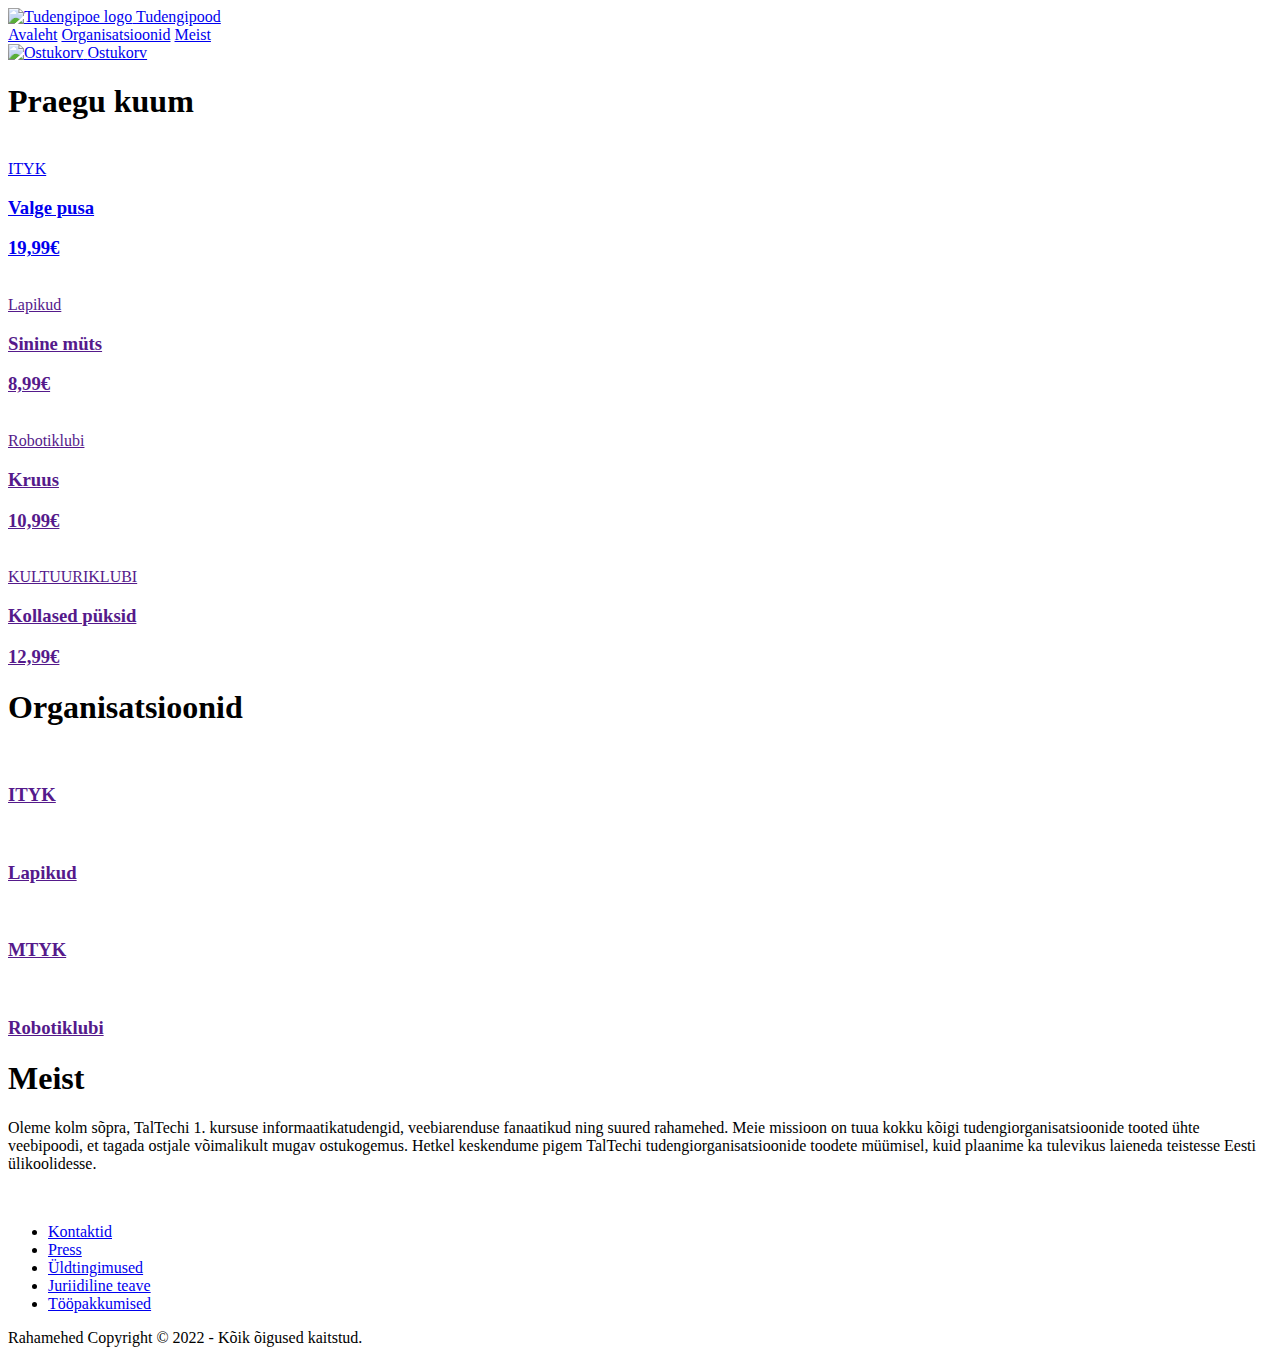
==== src/index.html @ d88fe0a8 "muutsin meist sektsiooni ilusamaks" ====
<!DOCTYPE html>
<html lang="en">

<!-- Head -->
<head>
    <meta charset="UTF-8">
    <meta http-equiv="X-UA-Compatible" content="IE=edge">
    <meta name="viewport" content="width=device-width, initial-scale=1.0">

    <title>Tudengipood</title>

    <!-- /iti0105-2022/src/ is replaced with production slug /iti0105-2022/ in .gitlab-ci.yml -->
    <base href="/iti0105-2022/src/">

    <!-- Favicon stuff -->
    <link rel="apple-touch-icon" sizes="180x180" href="apple-touch-icon.png">
    <link rel="icon" type="image/png" sizes="32x32" href="favicon-32x32.png">
    <link rel="icon" type="image/png" sizes="16x16" href="favicon-16x16.png">
    <link rel="manifest" href="site.webmanifest">

    <!-- Stylesheets -->
    <link rel="stylesheet" href="styles/style.css">
    <link rel="stylesheet" href="styles/front-page.css">

</head>

<!-- Body -->
<body>

    <!-- Header -->
    <header>
        <a href="index.html">
            <div id="logo">

                <img src="images/logo.svg" alt="Tudengipoe logo">
                <span id="logo__title">Tudengipood</span>

            </div>
        </a>

        <nav id="nav">
            <a href="index.html">Avaleht</a>
            <a href="index.html#organizations">Organisatsioonid</a>
            <a href="index.html#about">Meist</a>
        </nav>

        <a href="index.html">
            <div id="cart">
                <img src="images/shopping-bag.svg" alt="Ostukorv">
                <span id="cart__title">Ostukorv</span>
            </div>
        </a>
    </header>

    <!-- Main (between header & footer) -->
    <main>

        <!-- Hot products section -->
        <section class="page-section">
            <h1 class="title">Praegu kuum</h1>
            <div class="product-grid-container">

                <a href="products/ITYK/valge-pusa.html">
                    <div class="product-container">
                        <div class="product-image-wrapper">
                            <img src="images/products/ITYK/Valge-pusa/valge_pusa_1.webp" alt="" class="product-image">
                        </div>
                        <div class="product-info-container">
                            <span class="product-seller">ITYK</span>
                            <h3 class="product-title">Valge pusa</h3>
                            <h3 class="product-price">19,99€</h3>
                        </div>
                    </div>
                </a>

                <a href="">
                <div class="product-container">
                    <div class="product-image-wrapper">
                        <img src="images/products/LAPIKUD/Sinine-müts/sinine_müts_1.webp" alt="" class="product-image">
                    </div>
                    <div class="product-info-container">
                        <span class="product-seller">Lapikud</span>
                        <h3 class="product-title">Sinine müts</h3>
                        <h3 class="product-price">8,99€</h3>
                    </div>
                </div>
                </a>

                <a href="">
                <div class="product-container">
                    <div class="product-image-wrapper">
                        <img src="images/products/ROBOTIKLUBI/Kruus/kruus_1.webp" alt="" class="product-image">
                    </div>
                    <div class="product-info-container">
                        <span class="product-seller">Robotiklubi</span>
                        <h3 class="product-title">Kruus</h3>
                        <h3 class="product-price">10,99€</h3>
                    </div>
                </div>
                </a>

                <a href="">
                <div class="product-container">
                    <div class="product-image-wrapper">
                        <img src="images/products/KULTUURIKLUBI/Kollased-püksid/kollased_püksid_1.webp" alt="" class="product-image">
                    </div>
                    <div class="product-info-container">
                        <span class="product-seller">KULTUURIKLUBI</span>
                        <h3 class="product-title">Kollased püksid</h3>
                        <h3 class="product-price">12,99€</h3>
                    </div>
                </div>
                </a>

            </div>
        </section>

        <!-- Organisations section -->
        <section class="page-section">
            <h1 class="title" id="organizations">Organisatsioonid</h1>
            <div class="product-grid-container">

                <a href="">
                <div class="product-container">
                    <div class="product-image-wrapper">
                        <img src="images/org/ityk.jfif" alt="" class="product-image">
                    </div>
                    <div class="product-info-container">
                        <h3 class="product-title">ITYK</h3>
                    </div>
                </div>
                </a>

                <a href="">
                <div class="product-container">
                    <div class="product-image-wrapper">
                        <img src="images/org/lapikud.png" alt="" class="product-image">
                    </div>
                    <div class="product-info-container">
                        <h3 class="product-title">Lapikud</h3>
                    </div>
                </div>
                </a>

                <a href="">
                <div class="product-container">
                    <div class="product-image-wrapper">
                        <img src="images/org/mtyk.jfif" alt="" class="product-image">
                    </div>
                    <div class="product-info-container">
                        <h3 class="product-title">MTYK</h3>
                    </div>
                </div>
                </a>

                <a href="">
                <div class="product-container">
                    <div class="product-image-wrapper">
                        <img src="images/org/robotiklubi.png" alt="" class="product-image">
                    </div>
                    <div class="product-info-container">
                        <h3 class="product-title">Robotiklubi</h3>
                    </div>
                </div>
                </a>

            </div>
        </section>

        <!-- About us section -->
        <section class="container about">
            <h1 class="title" id="about">Meist</h1>
            <div class="about-container">
                <div class="about-column">
                    <p class="about-info">
                        Oleme kolm sõpra, TalTechi 1. kursuse informaatikatudengid, veebiarenduse fanaatikud ning suured rahamehed. Meie missioon on tuua kokku kõigi tudengiorganisatsioonide tooted ühte veebipoodi, et tagada ostjale võimalikult mugav ostukogemus. Hetkel keskendume pigem TalTechi tudengiorganisatsioonide toodete müümisel, kuid plaanime ka tulevikus laieneda teistesse Eesti ülikoolidesse.
                    </p>
                </div>
                <div class="about-column">
                    <img src="images/meist.jpg" alt ="" class="about-image">
                </div>
            </div>
        </section>
    </main>

    <!-- Footer -->
    <footer>
        <div class="footer">

            <div class="row">
                <ul>
                    <li><a href="#">Kontaktid</a></li>
                    <li><a href="#">Press</a></li>
                    <li><a href="#">Üldtingimused</a></li>
                    <li><a href="#">Juriidiline teave</a></li>
                    <li><a href="#">Tööpakkumised</a></li>
                </ul>
            </div>

            <div class="row">
                Rahamehed Copyright © 2022 - Kõik õigused kaitstud.
            </div>
        </div>
    </footer>

</body>
</html>
---- src/styles/style.css ----
/* ------------------------------------------------------------------ */
/* Debug */
/*http://yysource.com/2011/03/debugging-with-css-outline-all-elements/*/
/** { outline: 2px dotted red }*/
/** * { outline: 2px dotted green }*/
/** * * { outline: 2px dotted orange }*/
/** * * * { outline: 2px dotted blue }*/
/** * * * * { outline: 1px solid red }*/
/** * * * * * { outline: 1px solid green }*/
/** * * * * * * { outline: 1px solid orange }*/
/** * * * * * * * { outline: 1px solid blue }*/

/* ------------------------------------------------------------------ */
/* General */
*,
*::before,
*::after{
    margin: 0;
    padding: 0;
    box-sizing: border-box;

    /*https://systemfontstack.com/*/
    font-family: -apple-system, BlinkMacSystemFont, avenir next, avenir, segoe ui, helvetica neue, helvetica, Cantarell, Ubuntu, roboto, noto, arial, sans-serif;
}

:root {
    --color-primary: #E83E8C;
    --color-light: white;
}

::selection {
    color: var(--color-light);
    background: var(--color-primary);
}

/* ------------------------------------------------------------------ */
/* Header */
header {
    min-height: 3em;

    background-color: var(--color-primary);

    display: flex;
    justify-content: space-between;
    align-items: center;

    margin-bottom: 1.75em;
}

header * {
    color: var(--color-light);
    text-decoration: none; /* Links won't be highlighted */
}

header #logo,
header #cart {
    display: flex;
    flex-direction: row;
    align-items: center;

    padding: 0.65em 1em;
}

header #logo img {
    min-height: 3em;
    max-height: 4em;

    margin-right: 0.5em;
}

header #cart img {
    max-height: 2.8em;

    margin-right: 0.5em;
}

header #logo__title {
    font-size: x-large;
    font-weight: bold;
}

header #nav {
    display: inline-flex;
    gap: 1em;
}

header #nav, #cart__title {
    font-size: larger;
}

header #nav a:not(:last-of-type):after {
    content: "|";
    position: relative;
    left: 0.5em;
    opacity: 0.5;
}

/* ------------------------------------------------------------------ */
/* Footer */
.footer{
    background:#E83E8C;
    padding:2em ;
}

.footer .row{
    width:100%;
    color:white;
    text-align: center;
}

.footer .row a{
    text-decoration:none;
    color:white;
    transition:0.5s;
}

.footer .row a:hover{
    color:black;
}

.footer .row ul{
    width:100%;
}

.footer .row ul li{
    display:inline-block;
    margin:0 30px;
}

.footer .row a i{
    font-size:2em;
    margin:0 1%;
}

@media (max-width:720px) {

}

.footer .row ul li {
    display:block;
    margin:10px 0;
    text-align:left;
}
.footer .row a i {
    margin:0 3%;
}
---- src/styles/front-page.css ----
/* General */
:root {
    --color-caption: #999;
    --color-price: #121212;
}

.page-section {
    display: flex;
    flex-wrap: wrap;
    justify-content: center;
}

.title{
    font-size: xxx-large;
    width: 100%;
    text-align: center;

    margin-bottom: 0.25em;
}

/* ------------------------------------------------------------------ */
/* Product and organisation sections */
.product-grid-container{
    display: flex;
    justify-content: center;
    align-items: center;
    overflow: hidden;
    flex-wrap: wrap;

    margin-bottom: 3em;
}

.product-grid-container > * {
    text-decoration: none;
}

.product-container{
    margin: 1em 2em;
}

.product-image-wrapper{
    width: 100%;
    overflow: hidden;
}

.product-image{
    object-fit: contain;
    height: 20em;
    width: 20em;
    transition: 0.5s;
}

.product-image:hover{
    opacity: 0.6;
    transform: scale(1.1);

}

.product-info-container{
    display: flex;
    justify-content: flex-start;
    align-items: flex-start;
    flex-direction: column;
    margin-top: 1em;
}
.product-seller{
    text-transform: uppercase;
    font-size: small;
    color: var(--color-caption);
}

.product-title{
    font-size: larger;
    margin: 0.25em 0;
    font-weight: 500;
    text-decoration: none;
    color: var(--color-price)
}

.product-price {
    color: var(--color-price);
}

/* ------------------------------------------------------------------ */
/* About us section */
.container {
    max-width: 1000px;
    margin: auto;
    padding-left: 25px;
    padding-right: 20px;
}

.about-container {
    display: flex;
    align-items: center;
    flex-wrap: wrap;
    justify-content: space-around;
}

.about {
    margin-bottom: 40px;
}

.about-column img {
    max-width: 100%;
    padding: 50px 0;
}

.about .about-column img {
    padding: 0;
}

.about .about-column {
    padding: 20px;
}

.about-column {
    flex-basis: 50%;
    min-width: 300px;
}

.about-info {
    font-weight: 400;
}
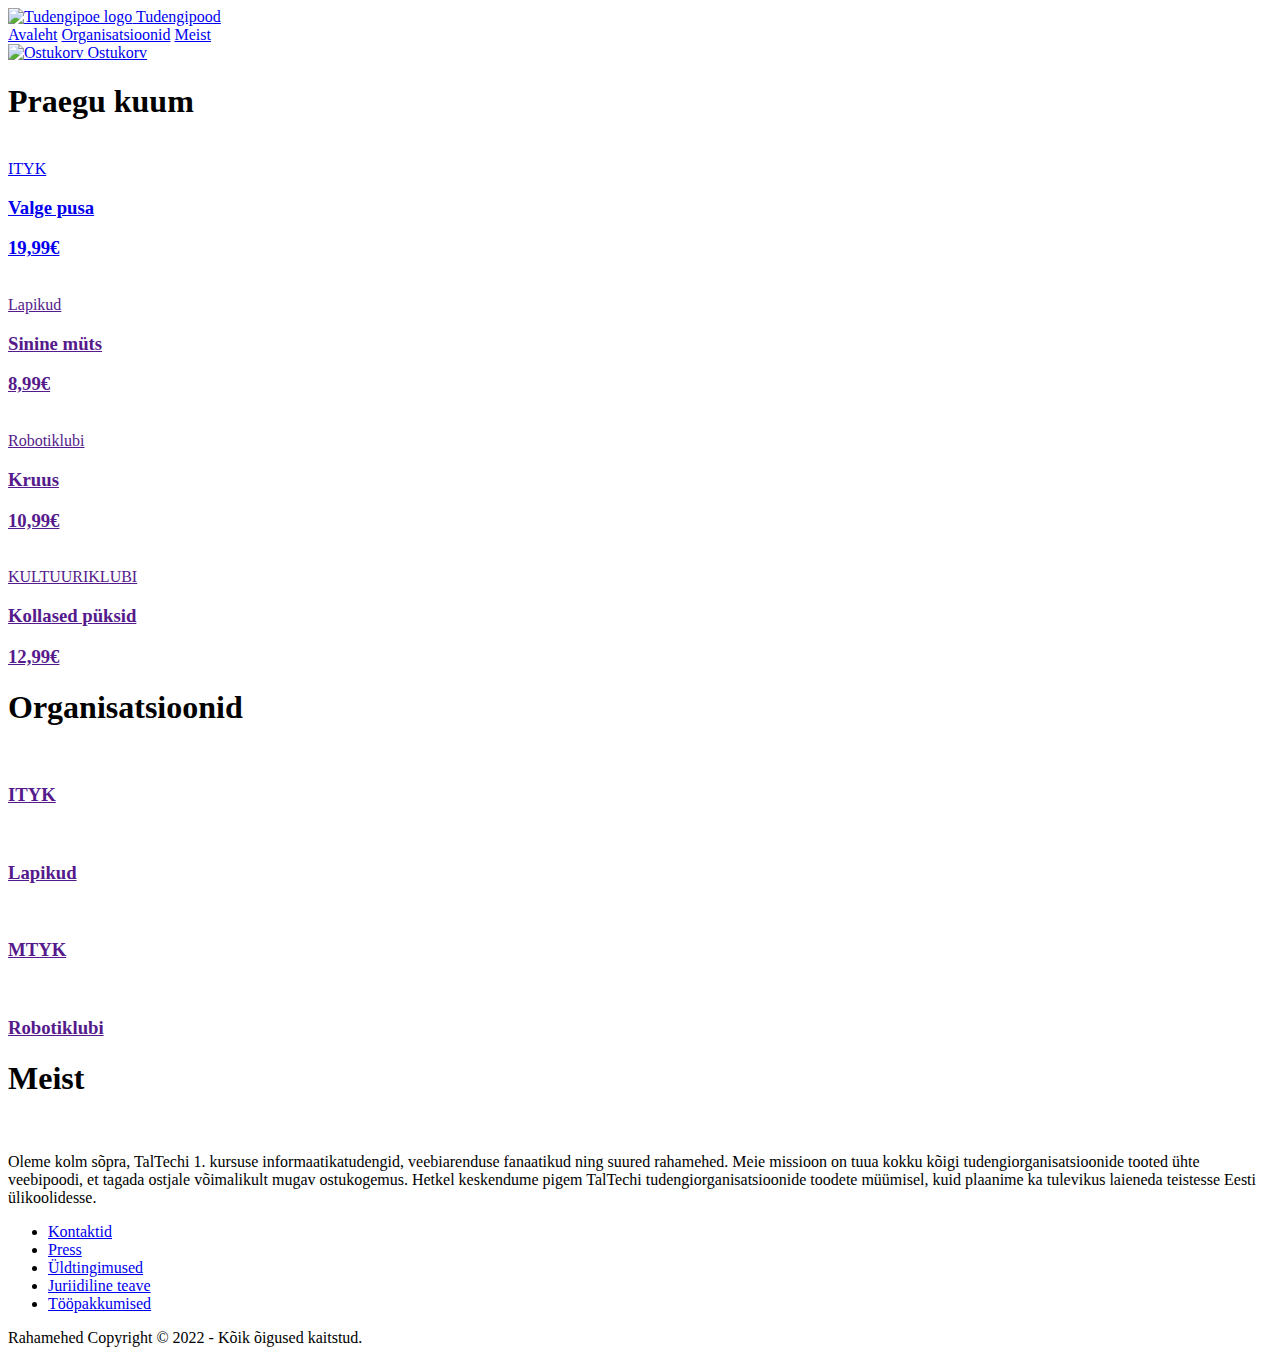
==== commit 381f4fd6: "Merge branch '13-tudengivaade-ostukorv-lehe-algne-versioon-valmis-teha' into 'main'" ====
--- a/src/index.html
+++ b/src/index.html
@@ -1,10 +1,9 @@
 <!DOCTYPE html>
-<html lang="en">
+<html lang="et">
 
 <!-- Head -->
 <head>
     <meta charset="UTF-8">
-    <meta http-equiv="X-UA-Compatible" content="IE=edge">
     <meta name="viewport" content="width=device-width, initial-scale=1.0">
 
     <title>Tudengipood</title>
@@ -44,7 +43,7 @@
             <a href="index.html#about">Meist</a>
         </nav>
 
-        <a href="index.html">
+        <a href="cart.html">
             <div id="cart">
                 <img src="images/shopping-bag.svg" alt="Ostukorv">
                 <span id="cart__title">Ostukorv</span>
@@ -168,16 +167,16 @@
         </section>
 
         <!-- About us section -->
-        <section class="container about">
+        <section class="page-section">
             <h1 class="title" id="about">Meist</h1>
             <div class="about-container">
-                <div class="about-column">
+                <div class="about-image-wrapper">
+                    <img src="images/meist.jpg" alt ="" class="about-image">
+                </div>
+                <div class="about-info-container">
                     <p class="about-info">
                         Oleme kolm sõpra, TalTechi 1. kursuse informaatikatudengid, veebiarenduse fanaatikud ning suured rahamehed. Meie missioon on tuua kokku kõigi tudengiorganisatsioonide tooted ühte veebipoodi, et tagada ostjale võimalikult mugav ostukogemus. Hetkel keskendume pigem TalTechi tudengiorganisatsioonide toodete müümisel, kuid plaanime ka tulevikus laieneda teistesse Eesti ülikoolidesse.
                     </p>
-                </div>
-                <div class="about-column">
-                    <img src="images/meist.jpg" alt ="" class="about-image">
                 </div>
             </div>
         </section>
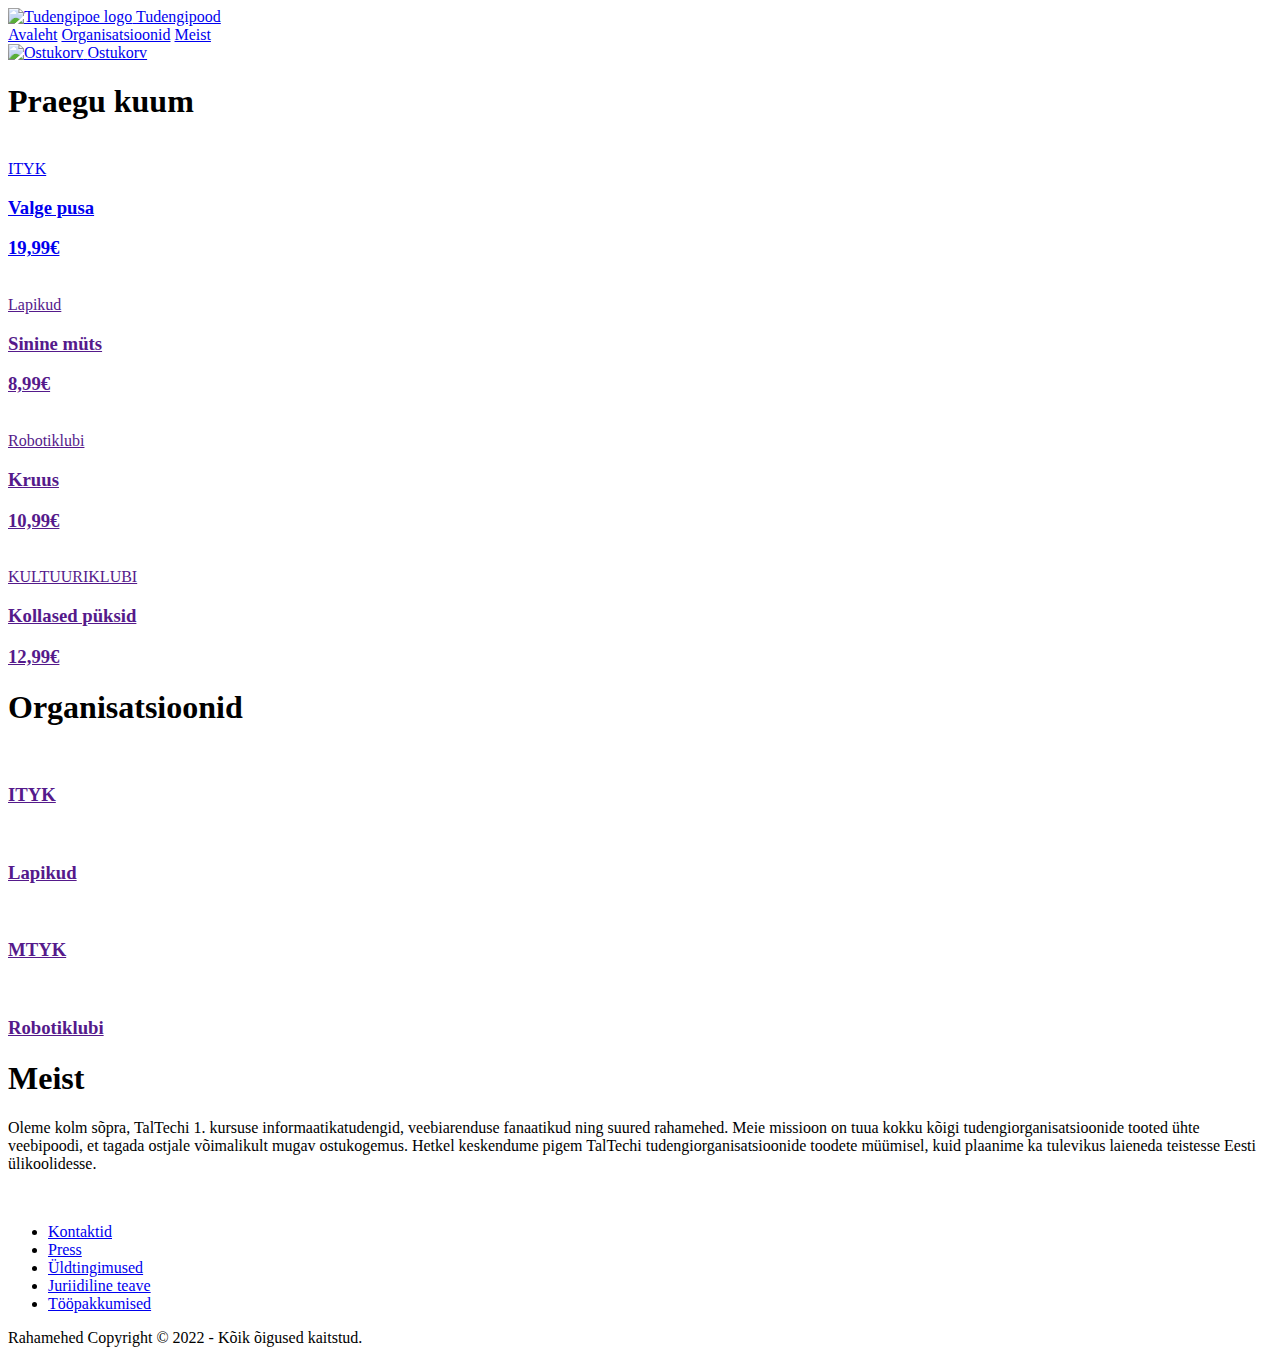
==== commit 116237e6: "Merge branch '24-meist-sektsioon-ilusamaks' into 'main'" ====
--- a/src/index.html
+++ b/src/index.html
@@ -167,16 +167,16 @@
         </section>
 
         <!-- About us section -->
-        <section class="page-section">
+        <section class="container about">
             <h1 class="title" id="about">Meist</h1>
             <div class="about-container">
-                <div class="about-image-wrapper">
-                    <img src="images/meist.jpg" alt ="" class="about-image">
-                </div>
-                <div class="about-info-container">
+                <div class="about-column">
                     <p class="about-info">
                         Oleme kolm sõpra, TalTechi 1. kursuse informaatikatudengid, veebiarenduse fanaatikud ning suured rahamehed. Meie missioon on tuua kokku kõigi tudengiorganisatsioonide tooted ühte veebipoodi, et tagada ostjale võimalikult mugav ostukogemus. Hetkel keskendume pigem TalTechi tudengiorganisatsioonide toodete müümisel, kuid plaanime ka tulevikus laieneda teistesse Eesti ülikoolidesse.
                     </p>
+                </div>
+                <div class="about-column">
+                    <img src="images/meist.jpg" alt ="" class="about-image">
                 </div>
             </div>
         </section>
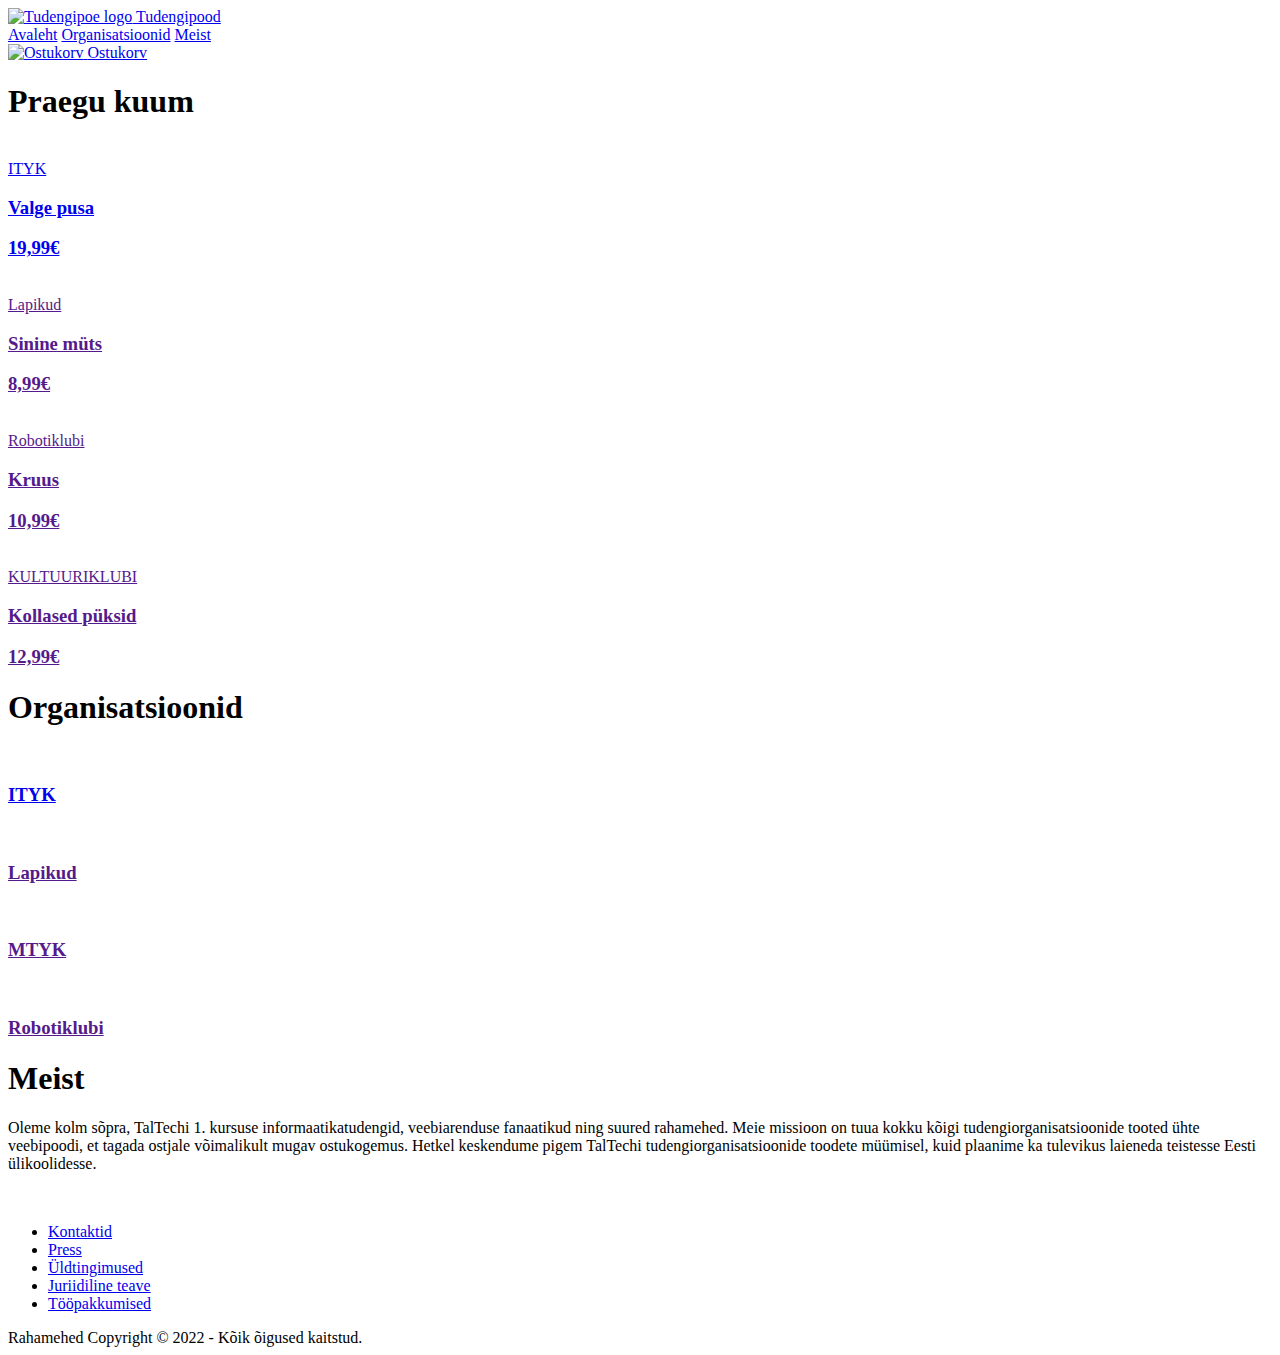
==== commit 2926c470: "organization page (unify html; add broken img paths; change margins)" ====
--- a/src/index.html
+++ b/src/index.html
@@ -119,7 +119,7 @@
             <h1 class="title" id="organizations">Organisatsioonid</h1>
             <div class="product-grid-container">
 
-                <a href="">
+                <a href="orgid/ityk.html">
                 <div class="product-container">
                     <div class="product-image-wrapper">
                         <img src="images/org/ityk.jfif" alt="" class="product-image">
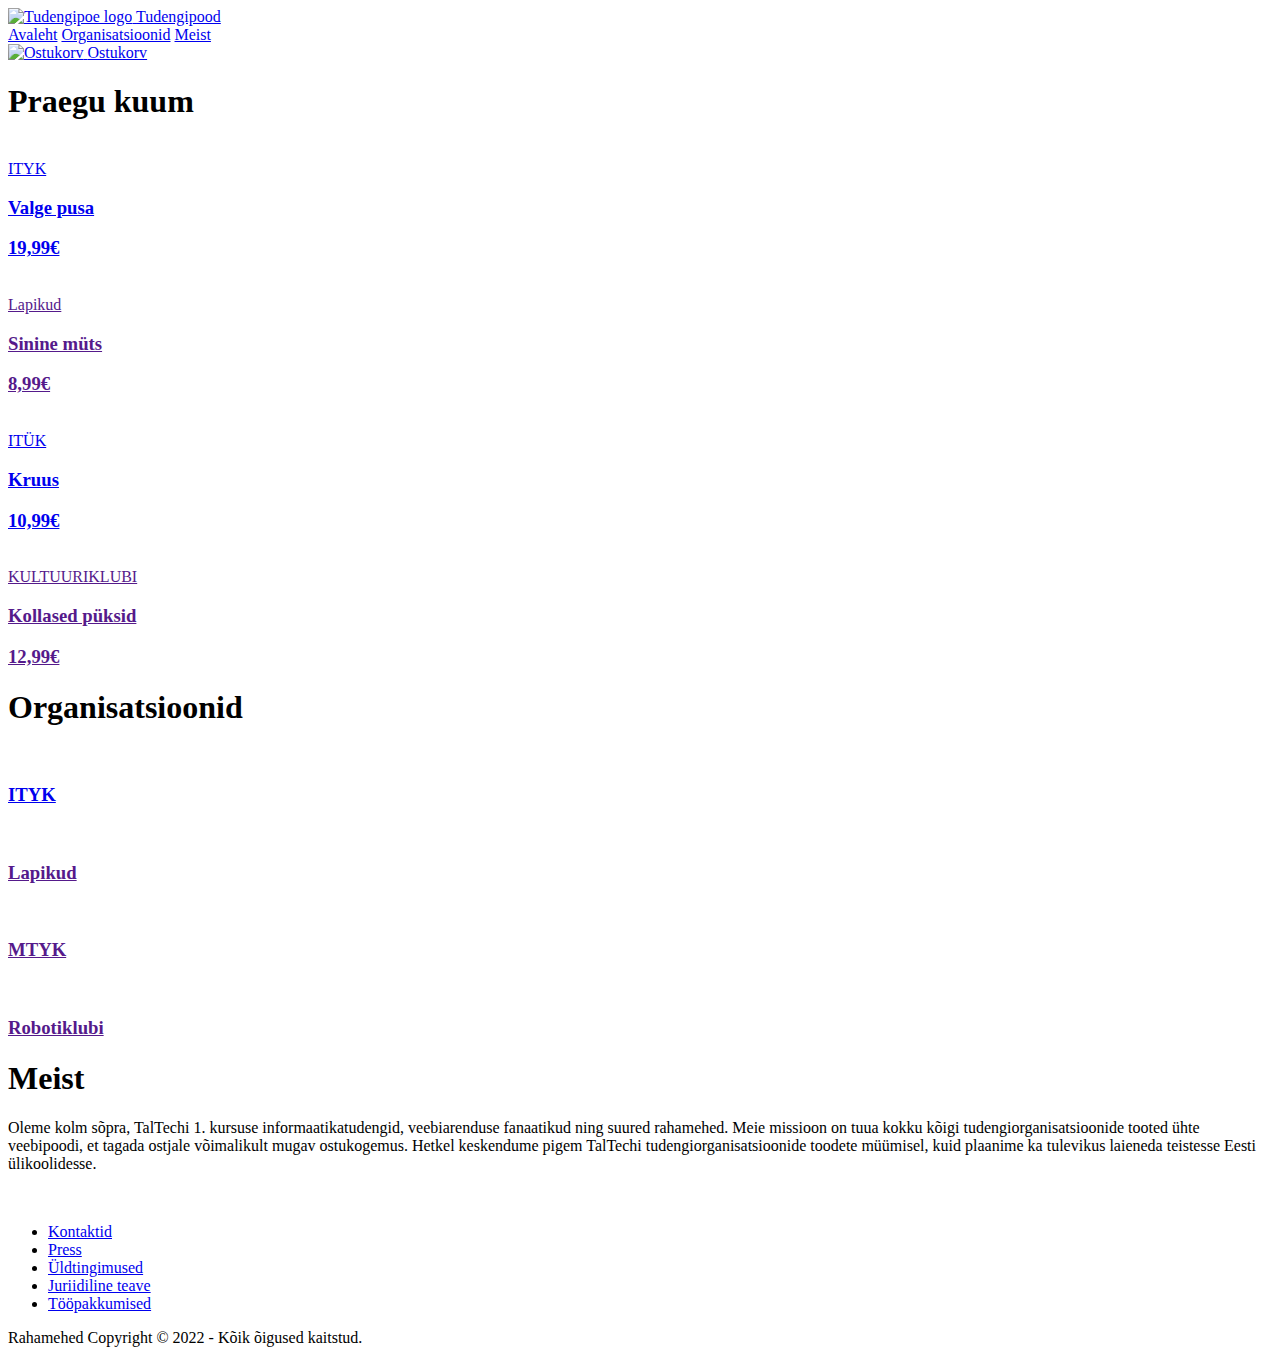
==== commit 57b34c51: "add new product; make cart add the product variant image selected" ====
--- a/src/index.html
+++ b/src/index.html
@@ -37,14 +37,14 @@
             </div>
         </a>
 
-        <nav id="nav">
-            <a href="index.html">Avaleht</a>
-            <a href="index.html#organizations">Organisatsioonid</a>
-            <a href="index.html#about">Meist</a>
+        <nav class="header-right" id="nav">
+            <a href="index.html" id="home-header">Avaleht</a>
+            <a href="index.html#organizations" id="organizations-header">Organisatsioonid</a>
+            <a href="index.html#about" id="about-header">Meist</a>
         </nav>
 
         <a href="cart.html">
-            <div id="cart">
+            <div class="header-right" id="cart">
                 <img src="images/shopping-bag.svg" alt="Ostukorv">
                 <span id="cart__title">Ostukorv</span>
             </div>
@@ -62,7 +62,7 @@
                 <a href="products/ITYK/valge-pusa.html">
                     <div class="product-container">
                         <div class="product-image-wrapper">
-                            <img src="images/products/ITYK/Valge-pusa/valge_pusa_1.webp" alt="" class="product-image">
+                            <img src="images/products/ITYK/Valge-pusa/valge_pusa_1_small.webp" alt="" class="product-image">
                         </div>
                         <div class="product-info-container">
                             <span class="product-seller">ITYK</span>
@@ -85,13 +85,13 @@
                 </div>
                 </a>
 
-                <a href="">
-                <div class="product-container">
-                    <div class="product-image-wrapper">
-                        <img src="images/products/ROBOTIKLUBI/Kruus/kruus_1.webp" alt="" class="product-image">
-                    </div>
-                    <div class="product-info-container">
-                        <span class="product-seller">Robotiklubi</span>
+                <a href="products/ITYK/kruus.html">
+                <div class="product-container">
+                    <div class="product-image-wrapper">
+                        <img src="images/products/ITYK/Kruus/kruus_1.webp" alt="" class="product-image">
+                    </div>
+                    <div class="product-info-container">
+                        <span class="product-seller">ITÜK</span>
                         <h3 class="product-title">Kruus</h3>
                         <h3 class="product-price">10,99€</h3>
                     </div>
--- a/src/styles/style.css
+++ b/src/styles/style.css
@@ -35,25 +35,36 @@
 
 /* ------------------------------------------------------------------ */
 /* Header */
-header {
-    min-height: 3em;
+@media screen and (min-width: 701px) {
 
-    background-color: var(--color-primary);
 
-    display: flex;
-    justify-content: space-between;
-    align-items: center;
+    header {
+        min-height: 3em;
 
-    margin-bottom: 1.75em;
+        background-color: var(--color-primary);
+
+        display: flex;
+        justify-content: space-between;
+        align-items: center;
+
+        margin-bottom: 1.75em;
+    }
 }
-
 header * {
     color: var(--color-light);
     text-decoration: none; /* Links won't be highlighted */
 }
+@media screen and (min-width: 701px) {
 
-header #logo,
-header #cart {
+    header #cart {
+        display: flex;
+        flex-direction: row;
+        align-items: center;
+
+        padding: 0.65em 1em;
+    }
+}
+header #logo {
     display: flex;
     flex-direction: row;
     align-items: center;
@@ -88,11 +99,44 @@
     font-size: larger;
 }
 
+
 header #nav a:not(:last-of-type):after {
     content: "|";
     position: relative;
     left: 0.5em;
     opacity: 0.5;
+}
+
+@media screen and (max-width: 700px) {
+    header {
+        min-height: 3em;
+
+        background-color: var(--color-primary);
+
+        margin-bottom: 1.75em;
+    }
+    header #cart, header #nav a{
+        float: none;
+        display: block;
+        text-align: left;
+    }
+    header #cart {
+        margin-left: 1em;
+        margin-top: 1em;
+        padding-bottom: 1em;
+    }
+
+    header #nav {
+        margin-left: 1em;
+        margin-top: 0.5em;
+    }
+    .header-right {
+        float: none;
+    }
+    header #cart img{
+        display: none;
+    }
+
 }
 
 /* ------------------------------------------------------------------ */
--- a/src/styles/front-page.css
+++ b/src/styles/front-page.css
@@ -16,6 +16,12 @@
     text-align: center;
 
     margin-bottom: 0.25em;
+}
+
+@media screen and (max-width: 700px) {
+    .title {
+        font-size: xx-large;
+    }
 }
 
 /* ------------------------------------------------------------------ */
